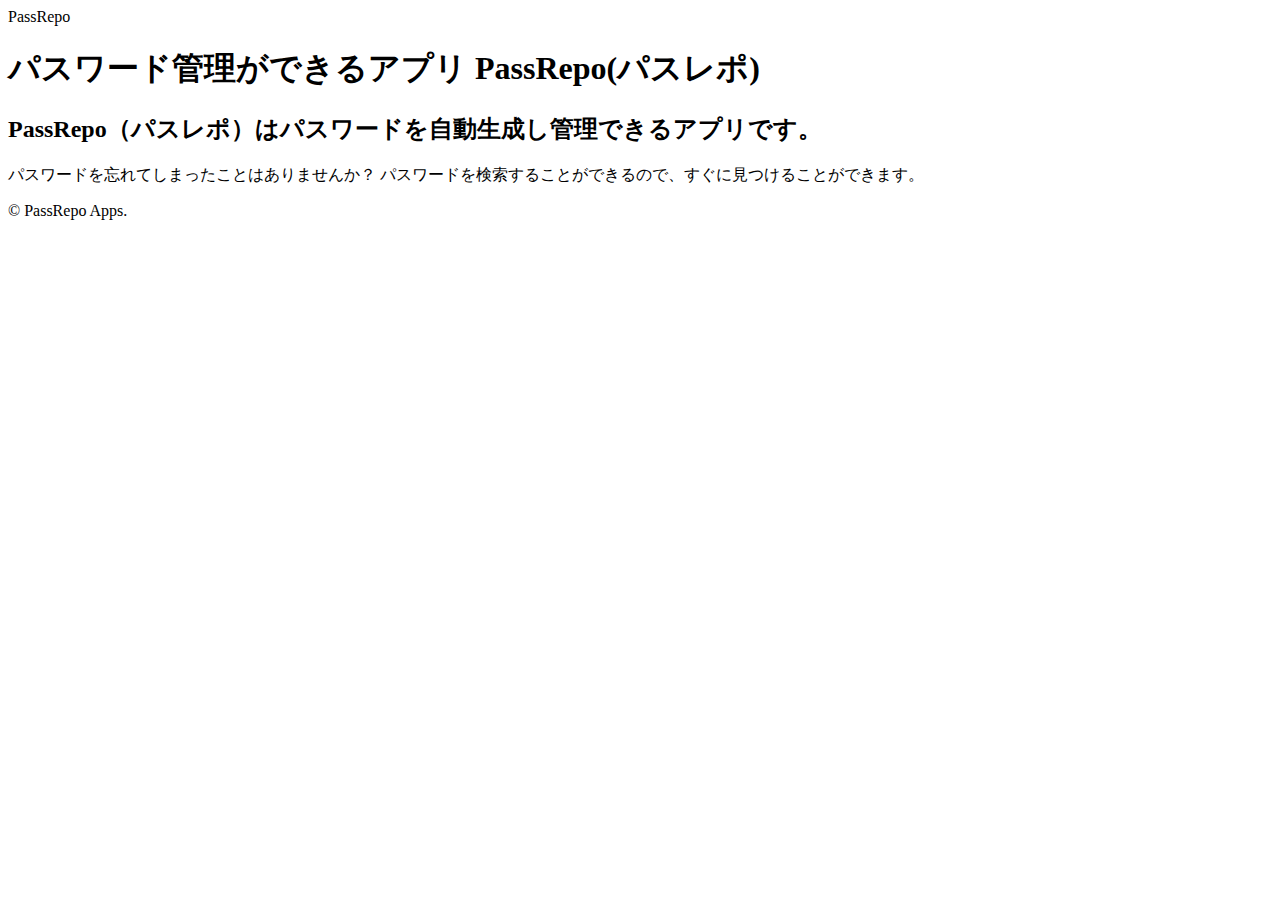
==== index.html @ 426df1a1 "開発／拡張子ミスを訂正" ====
<!DOCTYPE HTML>
<html lang="ja">
<head>
<meta charset="utf-8">
<title>パスワード管理ができるアプリ  PassRepo(パスレポ)</title>
<meta name="keywords" content="パスワード,暗証番号,アプリ,PassRepo">
<meta name="description" content="PassRepo（パスレポ）はパスワードを自動生成し管理できるアプリです。">
</head>
<body>
<div class="wrap">
    <header>PassRepo</header>

    <div class="contents">
        <h1>パスワード管理ができるアプリ  PassRepo(パスレポ)</h1>
        <h2>PassRepo（パスレポ）はパスワードを自動生成し管理できるアプリです。</h2>
            <p>パスワードを忘れてしまったことはありませんか？
            パスワードを検索することができるので、すぐに見つけることができます。</p>
        </p>
        <footer>© PassRepo Apps.</footer>
	</div>
</div>
</body>
</html>
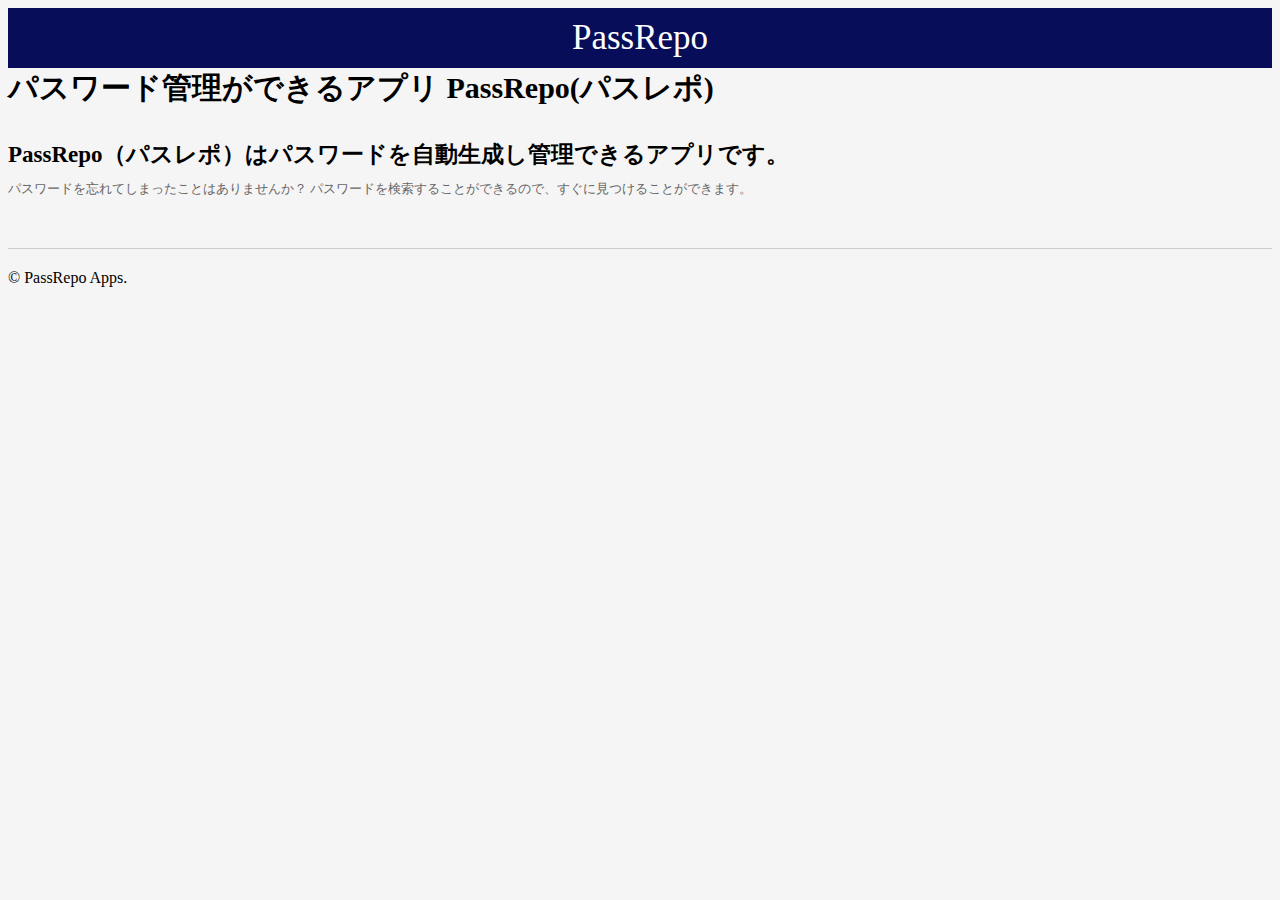
==== commit 0a036a58: "開発／パスレポ用のFAQとトップページを作成" ====
--- a/index.html
+++ b/index.html
@@ -5,6 +5,7 @@
 <title>パスワード管理ができるアプリ  PassRepo(パスレポ)</title>
 <meta name="keywords" content="パスワード,暗証番号,アプリ,PassRepo">
 <meta name="description" content="PassRepo（パスレポ）はパスワードを自動生成し管理できるアプリです。">
+<link rel="stylesheet" href="css/common.css" type="text/css" media="all">
 </head>
 <body>
 <div class="wrap">
--- a/css/common.css
+++ b/css/common.css
@@ -0,0 +1,44 @@
+html{
+    background:#f6f5f5;
+}
+
+
+header{
+    height: 60px;
+    background: #070d59;
+    line-height: 60px;
+    color: #fff;
+    text-align: center;
+    font-family:'Verdana';
+    font-size: 35px;
+
+}
+
+.contents h1{
+    margin: 0 0 30px 0;
+    font-size: 30px;
+    font-weight: bold;
+}
+
+.contents h2{
+    margin: 0 0 10px 0;
+    font-size: 23px;
+    font-weight: bold;
+}
+
+.contents h3{
+    margin: 0 0 10px 0;
+    font-size: 18px;
+    font-weight: bold;
+}
+
+.contents p{
+    margin: 0 0 50px 0;
+    font-size: 13px;
+    color: #666666;
+}
+
+footer{
+    border-top:1px solid #cccccc;
+    padding: 20px 0 100px 0;
+}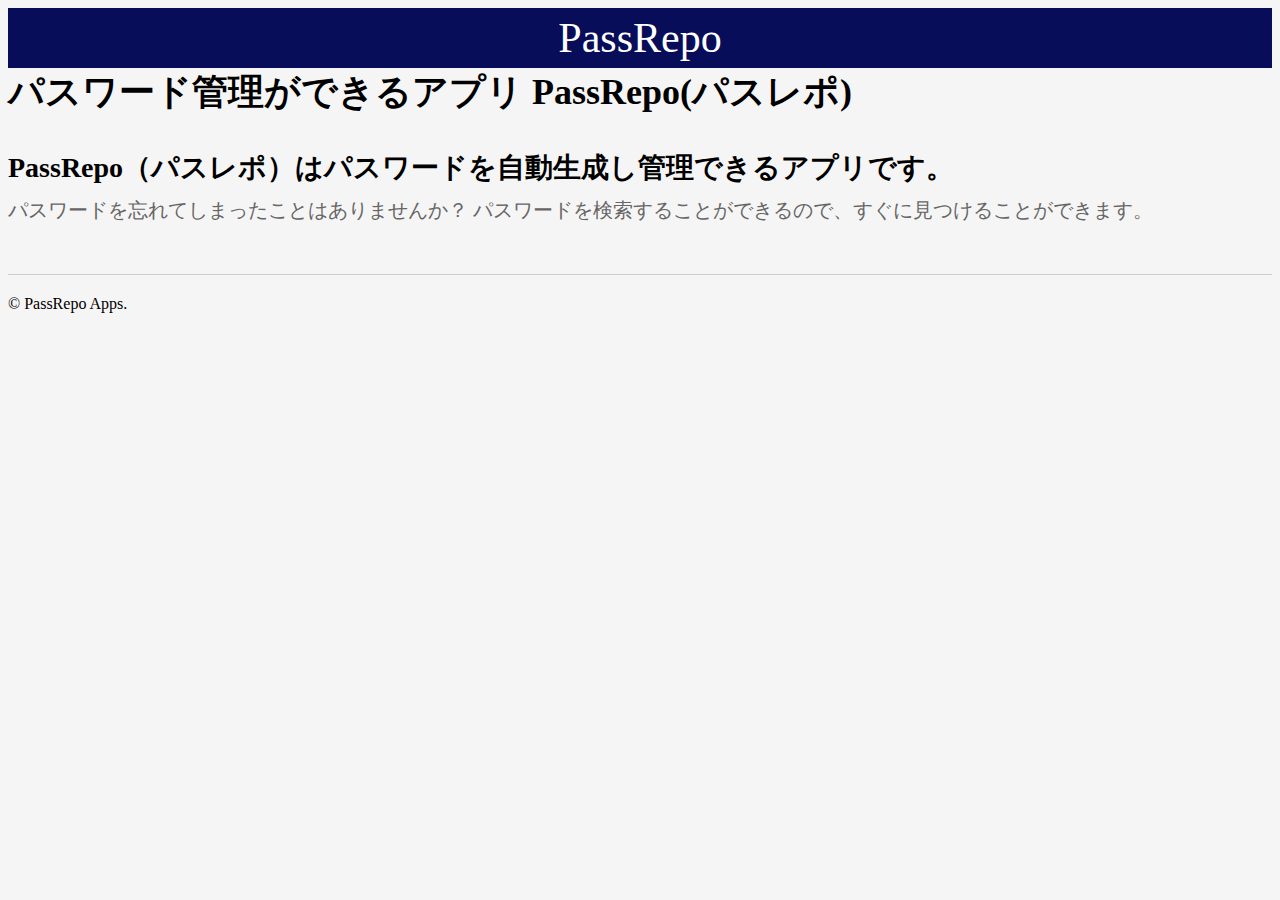
==== commit 3a157bdc: "開発／リセットCSSを使用" ====
--- a/index.html
+++ b/index.html
@@ -5,6 +5,7 @@
 <title>パスワード管理ができるアプリ  PassRepo(パスレポ)</title>
 <meta name="keywords" content="パスワード,暗証番号,アプリ,PassRepo">
 <meta name="description" content="PassRepo（パスレポ）はパスワードを自動生成し管理できるアプリです。">
+<link rel="stylesheet" type="text/css" href="http://yui.yahooapis.com/3.16.0-rc-1/build/cssreset/cssreset-min.css">
 <link rel="stylesheet" href="css/common.css" type="text/css" media="all">
 </head>
 <body>
--- a/css/common.css
+++ b/css/common.css
@@ -10,31 +10,31 @@
     color: #fff;
     text-align: center;
     font-family:'Verdana';
-    font-size: 35px;
+    font-size: 42px;
 
 }
 
 .contents h1{
-    margin: 0 0 30px 0;
-    font-size: 30px;
+    margin: 0 0 32px 0;
+    font-size: 36px;
     font-weight: bold;
 }
 
 .contents h2{
     margin: 0 0 10px 0;
-    font-size: 23px;
+    font-size: 28px;
     font-weight: bold;
 }
 
 .contents h3{
     margin: 0 0 10px 0;
-    font-size: 18px;
+    font-size: 26px;
     font-weight: bold;
 }
 
 .contents p{
     margin: 0 0 50px 0;
-    font-size: 13px;
+    font-size: 20px;
     color: #666666;
 }
 
